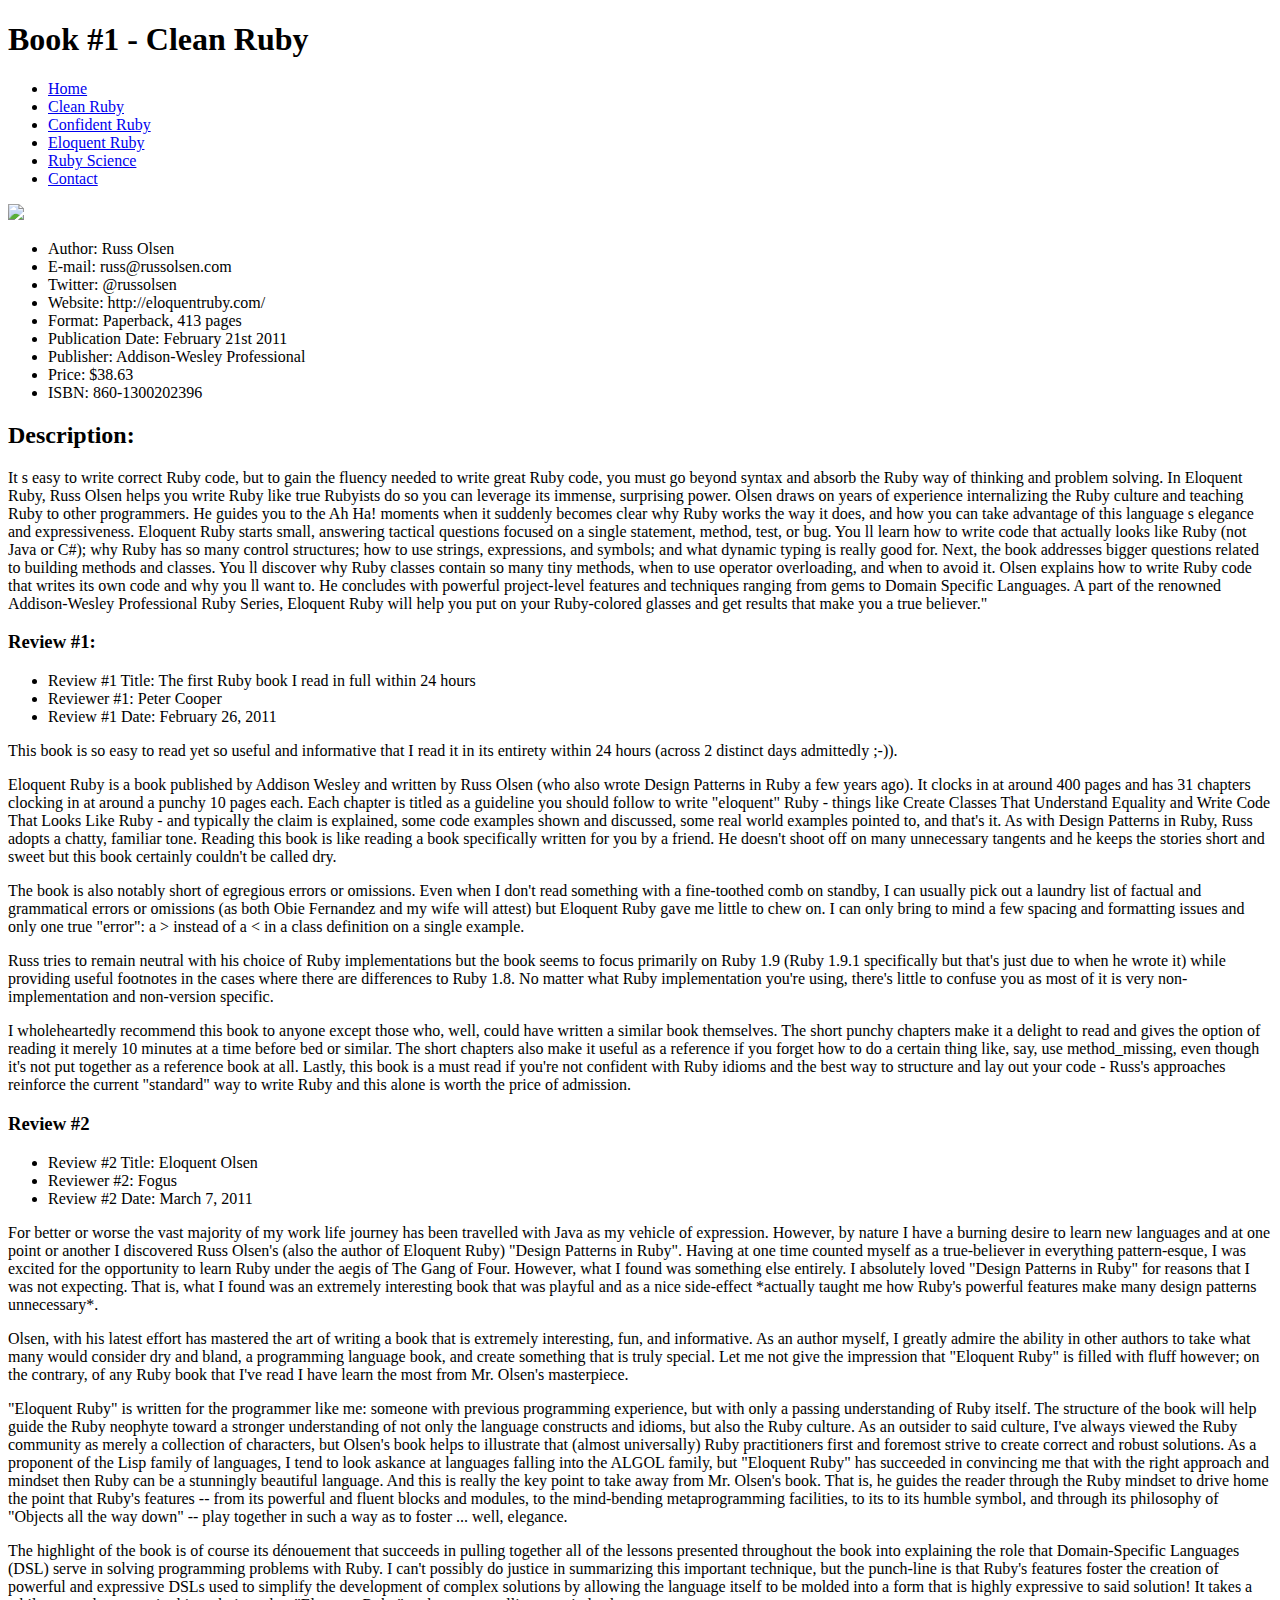
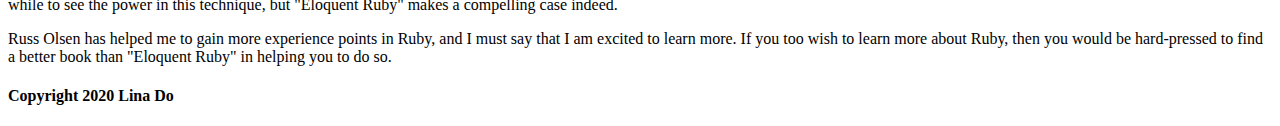
==== clean_ruby.html @ 34bdff7d "added clean ruby review page" ====
<!DOCTYPE html>
<html lang="en">
<head>
    <meta charset="UTF-8">
    <meta name="viewport" content="width=device-width, initial-scale=1.0">
    <title>Clean Ruby</title>
</head>
<body>
    <header>
        <h1>Book #1 - Clean Ruby</h1>
    </header>
    <nav>
        <ul>
            <li><a href="index.html">Home</a></li>
            <li><a href="clean_ruby.html">Clean Ruby</a></li>
            <li><a href="confident_ruby.html">Confident Ruby</a></li>
            <li><a href="eloquent_ruby.html">Eloquent Ruby</a></li>
            <li><a href="ruby_science.html">Ruby Science</a></li>
            <li><a href="contact.html">Contact</a></li>
        </ul>
    </nav>
    <main>
        <section>
            <img src="images/cover-clean_ruby.jpg"/></a>
            <ul>
            <li>Author:  Russ Olsen</li>
            <li>E-mail:  russ@russolsen.com</li>
            <li>Twitter:  @russolsen</li>
            <li>Website:  http://eloquentruby.com/</li>
            <li>Format:  Paperback, 413 pages</li>
            <li>Publication Date: February 21st 2011</li>
            <li>Publisher:  Addison-Wesley Professional</li>
            <li>Price:  $38.63</li>
            <li>ISBN: 860-1300202396</li>
            </ul>
        </section>
        <section>
            <h2>Description:</h2>
            <p>
                It s easy to write correct Ruby code, but to gain the fluency needed to write great Ruby code, you must go beyond syntax and absorb the Ruby way of thinking and problem solving. In Eloquent Ruby, Russ Olsen helps you write Ruby like true Rubyists do so you can leverage its immense, surprising power. Olsen draws on years of experience internalizing the Ruby culture and teaching Ruby to other programmers. He guides you to the Ah Ha! moments when it suddenly becomes clear why Ruby works the way it does, and how you can take advantage of this language s elegance and expressiveness. Eloquent Ruby starts small, answering tactical questions focused on a single statement, method, test, or bug. You ll learn how to write code that actually looks like Ruby (not Java or C#); why Ruby has so many control structures; how to use strings, expressions, and symbols; and what dynamic typing is really good for. Next, the book addresses bigger questions related to building methods and classes. You ll discover why Ruby classes contain so many tiny methods, when to use operator overloading, and when to avoid it. Olsen explains how to write Ruby code that writes its own code and why you ll want to. He concludes with powerful project-level features and techniques ranging from gems to Domain Specific Languages. A part of the renowned Addison-Wesley Professional Ruby Series, Eloquent Ruby will help you put on your Ruby-colored glasses and get results that make you a true believer."</p>
          
            <h3>Review #1:</h3>
            <ul>
                <li>Review #1 Title:  The first Ruby book I read in full within 24 hours</li>
                <li>Reviewer #1:  Peter Cooper</li>
                <li> Review #1 Date:  February 26, 2011</li>
            </ul>
            <p>
                This book is so easy to read yet so useful and informative that I read it in its entirety within 24 hours (across 2 distinct days admittedly ;-)).
            </p>
            <p>
                Eloquent Ruby is a book published by Addison Wesley and written by Russ Olsen (who also wrote Design Patterns in Ruby a few years ago). It clocks in at around 400 pages and has 31 chapters clocking in at around a punchy 10 pages each. Each chapter is titled as a guideline you should follow to write "eloquent" Ruby - things like Create Classes That Understand Equality and Write Code That Looks Like Ruby - and typically the claim is explained, some code examples shown and discussed, some real world examples pointed to, and that's it. As with Design Patterns in Ruby, Russ adopts a chatty, familiar tone. Reading this book is like reading a book specifically written for you by a friend. He doesn't shoot off on many unnecessary tangents and he keeps the stories short and sweet but this book certainly couldn't be called dry.
            </p>
            <p> 
                The book is also notably short of egregious errors or omissions. Even when I don't read something with a fine-toothed comb on standby, I can usually pick out a laundry list of factual and grammatical errors or omissions (as both Obie Fernandez and my wife will attest) but Eloquent Ruby gave me little to chew on. I can only bring to mind a few spacing and formatting issues and only one true "error": a > instead of a < in a class definition on a single example.
            </p>  
            <p> 
                Russ tries to remain neutral with his choice of Ruby implementations but the book seems to focus primarily on Ruby 1.9 (Ruby 1.9.1 specifically but that's just due to when he wrote it) while providing useful footnotes in the cases where there are differences to Ruby 1.8. No matter what Ruby implementation you're using, there's little to confuse you as most of it is very non-implementation and non-version specific.    
            </p>    
            <p> 
                I wholeheartedly recommend this book to anyone except those who, well, could have written a similar book themselves. The short punchy chapters make it a delight to read and gives the option of reading it merely 10 minutes at a time before bed or similar. The short chapters also make it useful as a reference if you forget how to do a certain thing like, say, use method_missing, even though it's not put together as a reference book at all. Lastly, this book is a must read if you're not confident with Ruby idioms and the best way to structure and lay out your code - Russ's approaches reinforce the current "standard" way to write Ruby and this alone is worth the price of admission.
            </p>
        </section>
        <section>
            <h3>Review #2</h3>
            <ul>
                <li>Review #2 Title:  Eloquent Olsen</li>
                <li>Reviewer #2:  Fogus</li>
                <li>Review #2 Date:  March 7, 2011</li>
            </ul>
            <p>
                For better or worse the vast majority of my work life journey has been travelled with Java as my vehicle of expression. However, by nature I have a burning desire to learn new languages and at one point or another I discovered Russ Olsen's (also the author of Eloquent Ruby) "Design Patterns in Ruby". Having at one time counted myself as a true-believer in everything pattern-esque, I was excited for the opportunity to learn Ruby under the aegis of The Gang of Four. However, what I found was something else entirely. I absolutely loved "Design Patterns in Ruby" for reasons that I was not expecting. That is, what I found was an extremely interesting book that was playful and as a nice side-effect *actually taught me how Ruby's powerful features make many design patterns unnecessary*.
            </p>
            <p>
                Olsen, with his latest effort has mastered the art of writing a book that is extremely interesting, fun, and informative. As an author myself, I greatly admire the ability in other authors to take what many would consider dry and bland, a programming language book, and create something that is truly special. Let me not give the impression that "Eloquent Ruby" is filled with fluff however; on the contrary, of any Ruby book that I've read I have learn the most from Mr. Olsen's masterpiece.
            </p>
            <p>
                "Eloquent Ruby" is written for the programmer like me: someone with previous programming experience, but with only a passing understanding of Ruby itself. The structure of the book will help guide the Ruby neophyte toward a stronger understanding of not only the language constructs and idioms, but also the Ruby culture. As an outsider to said culture, I've always viewed the Ruby community as merely a collection of characters, but Olsen's book helps to illustrate that (almost universally) Ruby practitioners first and foremost strive to create correct and robust solutions. As a proponent of the Lisp family of languages, I tend to look askance at languages falling into the ALGOL family, but "Eloquent Ruby" has succeeded in convincing me that with the right approach and mindset then Ruby can be a stunningly beautiful language. And this is really the key point to take away from Mr. Olsen's book. That is, he guides the reader through the Ruby mindset to drive home the point that Ruby's features -- from its powerful and fluent blocks and modules, to the mind-bending metaprogramming facilities, to its to its humble symbol, and through its philosophy of "Objects all the way down" -- play together in such a way as to foster ... well, elegance.
            </p>
            <p>
                The highlight of the book is of course its dénouement that succeeds in pulling together all of the lessons presented throughout the book into explaining the role that Domain-Specific Languages (DSL) serve in solving programming problems with Ruby. I can't possibly do justice in summarizing this important technique, but the punch-line is that Ruby's features foster the creation of powerful and expressive DSLs used to simplify the development of complex solutions by allowing the language itself to be molded into a form that is highly expressive to said solution! It takes a while to see the power in this technique, but "Eloquent Ruby" makes a compelling case indeed.
            </p>
            <p>
                Russ Olsen has helped me to gain more experience points in Ruby, and I must say that I am excited to learn more. If you too wish to learn more about Ruby, then you would be hard-pressed to find a better book than "Eloquent Ruby" in helping you to do so.
            </p>
        </section>
    </main>
    <footer>
        <h4>Copyright 2020 Lina Do</h4>
    </footer>
</body>
</html>
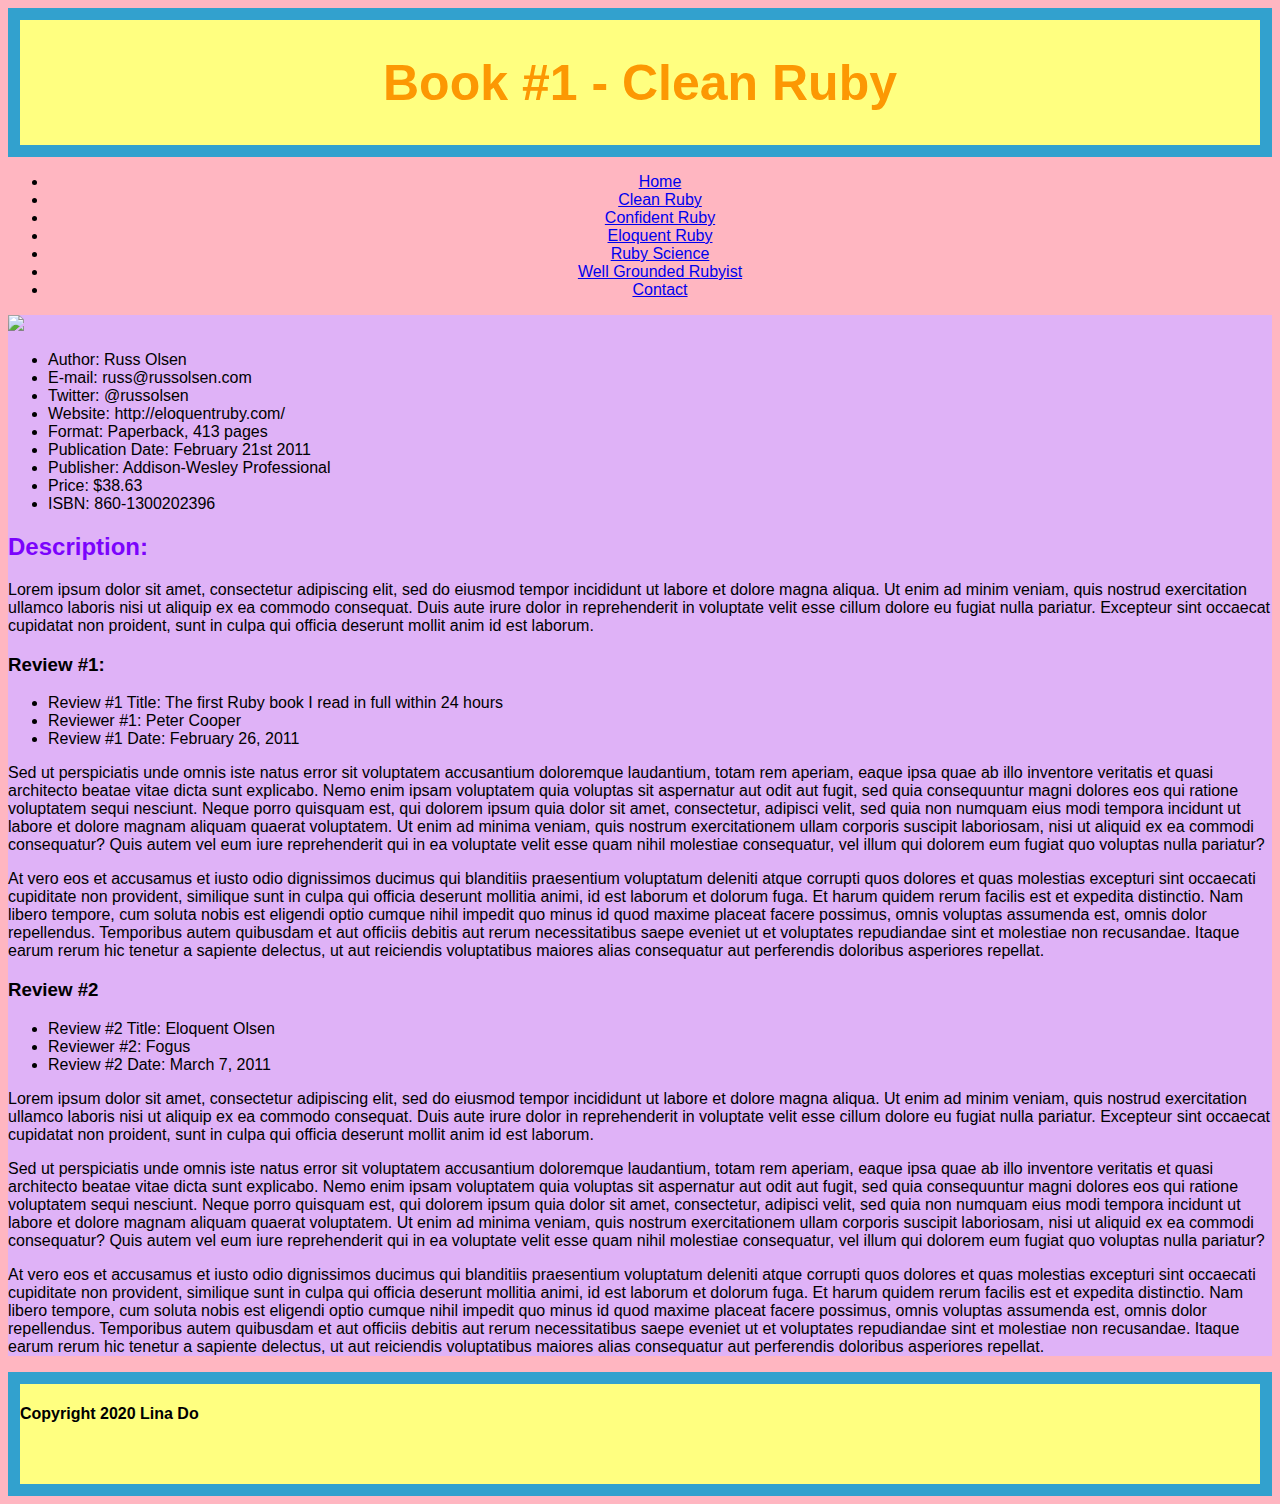
==== commit 82052624: "made a changes to images and nav bar" ====
--- a/clean_ruby.html
+++ b/clean_ruby.html
@@ -3,7 +3,8 @@
 <head>
     <meta charset="UTF-8">
     <meta name="viewport" content="width=device-width, initial-scale=1.0">
-    <title>Clean Ruby</title>
+    <title>Clean Ruby Review</title>
+    <link href="style.css" rel="stylesheet">
 </head>
 <body>
     <header>
@@ -16,73 +17,64 @@
             <li><a href="confident_ruby.html">Confident Ruby</a></li>
             <li><a href="eloquent_ruby.html">Eloquent Ruby</a></li>
             <li><a href="ruby_science.html">Ruby Science</a></li>
+            <li><a href="well_grounded_rubyist.html">Well Grounded Rubyist</a></li>
             <li><a href="contact.html">Contact</a></li>
         </ul>
     </nav>
     <main>
         <section>
             <img src="images/cover-clean_ruby.jpg"/></a>
-            <ul>
-            <li>Author:  Russ Olsen</li>
-            <li>E-mail:  russ@russolsen.com</li>
-            <li>Twitter:  @russolsen</li>
-            <li>Website:  http://eloquentruby.com/</li>
-            <li>Format:  Paperback, 413 pages</li>
-            <li>Publication Date: February 21st 2011</li>
-            <li>Publisher:  Addison-Wesley Professional</li>
-            <li>Price:  $38.63</li>
-            <li>ISBN: 860-1300202396</li>
-            </ul>
-        </section>
-        <section>
+            <aside>
+                <ul>
+                    <li>Author:  Russ Olsen</li>
+                    <li>E-mail:  russ@russolsen.com</li>
+                    <li>Twitter:  @russolsen</li>
+                    <li>Website:  http://eloquentruby.com/</li>
+                    <li>Format:  Paperback, 413 pages</li>
+                    <li>Publication Date: February 21st 2011</li>
+                    <li>Publisher:  Addison-Wesley Professional</li>
+                    <li>Price:  $38.63</li>
+                    <li>ISBN: 860-1300202396</li>
+                </ul>
+            </aside>    
             <h2>Description:</h2>
             <p>
-                It s easy to write correct Ruby code, but to gain the fluency needed to write great Ruby code, you must go beyond syntax and absorb the Ruby way of thinking and problem solving. In Eloquent Ruby, Russ Olsen helps you write Ruby like true Rubyists do so you can leverage its immense, surprising power. Olsen draws on years of experience internalizing the Ruby culture and teaching Ruby to other programmers. He guides you to the Ah Ha! moments when it suddenly becomes clear why Ruby works the way it does, and how you can take advantage of this language s elegance and expressiveness. Eloquent Ruby starts small, answering tactical questions focused on a single statement, method, test, or bug. You ll learn how to write code that actually looks like Ruby (not Java or C#); why Ruby has so many control structures; how to use strings, expressions, and symbols; and what dynamic typing is really good for. Next, the book addresses bigger questions related to building methods and classes. You ll discover why Ruby classes contain so many tiny methods, when to use operator overloading, and when to avoid it. Olsen explains how to write Ruby code that writes its own code and why you ll want to. He concludes with powerful project-level features and techniques ranging from gems to Domain Specific Languages. A part of the renowned Addison-Wesley Professional Ruby Series, Eloquent Ruby will help you put on your Ruby-colored glasses and get results that make you a true believer."</p>
-          
-            <h3>Review #1:</h3>
-            <ul>
-                <li>Review #1 Title:  The first Ruby book I read in full within 24 hours</li>
-                <li>Reviewer #1:  Peter Cooper</li>
-                <li> Review #1 Date:  February 26, 2011</li>
-            </ul>
-            <p>
-                This book is so easy to read yet so useful and informative that I read it in its entirety within 24 hours (across 2 distinct days admittedly ;-)).
-            </p>
-            <p>
-                Eloquent Ruby is a book published by Addison Wesley and written by Russ Olsen (who also wrote Design Patterns in Ruby a few years ago). It clocks in at around 400 pages and has 31 chapters clocking in at around a punchy 10 pages each. Each chapter is titled as a guideline you should follow to write "eloquent" Ruby - things like Create Classes That Understand Equality and Write Code That Looks Like Ruby - and typically the claim is explained, some code examples shown and discussed, some real world examples pointed to, and that's it. As with Design Patterns in Ruby, Russ adopts a chatty, familiar tone. Reading this book is like reading a book specifically written for you by a friend. He doesn't shoot off on many unnecessary tangents and he keeps the stories short and sweet but this book certainly couldn't be called dry.
-            </p>
-            <p> 
-                The book is also notably short of egregious errors or omissions. Even when I don't read something with a fine-toothed comb on standby, I can usually pick out a laundry list of factual and grammatical errors or omissions (as both Obie Fernandez and my wife will attest) but Eloquent Ruby gave me little to chew on. I can only bring to mind a few spacing and formatting issues and only one true "error": a > instead of a < in a class definition on a single example.
-            </p>  
-            <p> 
-                Russ tries to remain neutral with his choice of Ruby implementations but the book seems to focus primarily on Ruby 1.9 (Ruby 1.9.1 specifically but that's just due to when he wrote it) while providing useful footnotes in the cases where there are differences to Ruby 1.8. No matter what Ruby implementation you're using, there's little to confuse you as most of it is very non-implementation and non-version specific.    
-            </p>    
-            <p> 
-                I wholeheartedly recommend this book to anyone except those who, well, could have written a similar book themselves. The short punchy chapters make it a delight to read and gives the option of reading it merely 10 minutes at a time before bed or similar. The short chapters also make it useful as a reference if you forget how to do a certain thing like, say, use method_missing, even though it's not put together as a reference book at all. Lastly, this book is a must read if you're not confident with Ruby idioms and the best way to structure and lay out your code - Russ's approaches reinforce the current "standard" way to write Ruby and this alone is worth the price of admission.
+                Lorem ipsum dolor sit amet, consectetur adipiscing elit, sed do eiusmod tempor incididunt ut labore et dolore magna aliqua. Ut enim ad minim veniam, quis nostrud exercitation ullamco laboris nisi ut aliquip ex ea commodo consequat. Duis aute irure dolor in reprehenderit in voluptate velit esse cillum dolore eu fugiat nulla pariatur. Excepteur sint occaecat cupidatat non proident, sunt in culpa qui officia deserunt mollit anim id est laborum.
             </p>
         </section>
-        <section>
-            <h3>Review #2</h3>
-            <ul>
-                <li>Review #2 Title:  Eloquent Olsen</li>
-                <li>Reviewer #2:  Fogus</li>
-                <li>Review #2 Date:  March 7, 2011</li>
-            </ul>
-            <p>
-                For better or worse the vast majority of my work life journey has been travelled with Java as my vehicle of expression. However, by nature I have a burning desire to learn new languages and at one point or another I discovered Russ Olsen's (also the author of Eloquent Ruby) "Design Patterns in Ruby". Having at one time counted myself as a true-believer in everything pattern-esque, I was excited for the opportunity to learn Ruby under the aegis of The Gang of Four. However, what I found was something else entirely. I absolutely loved "Design Patterns in Ruby" for reasons that I was not expecting. That is, what I found was an extremely interesting book that was playful and as a nice side-effect *actually taught me how Ruby's powerful features make many design patterns unnecessary*.
-            </p>
-            <p>
-                Olsen, with his latest effort has mastered the art of writing a book that is extremely interesting, fun, and informative. As an author myself, I greatly admire the ability in other authors to take what many would consider dry and bland, a programming language book, and create something that is truly special. Let me not give the impression that "Eloquent Ruby" is filled with fluff however; on the contrary, of any Ruby book that I've read I have learn the most from Mr. Olsen's masterpiece.
-            </p>
-            <p>
-                "Eloquent Ruby" is written for the programmer like me: someone with previous programming experience, but with only a passing understanding of Ruby itself. The structure of the book will help guide the Ruby neophyte toward a stronger understanding of not only the language constructs and idioms, but also the Ruby culture. As an outsider to said culture, I've always viewed the Ruby community as merely a collection of characters, but Olsen's book helps to illustrate that (almost universally) Ruby practitioners first and foremost strive to create correct and robust solutions. As a proponent of the Lisp family of languages, I tend to look askance at languages falling into the ALGOL family, but "Eloquent Ruby" has succeeded in convincing me that with the right approach and mindset then Ruby can be a stunningly beautiful language. And this is really the key point to take away from Mr. Olsen's book. That is, he guides the reader through the Ruby mindset to drive home the point that Ruby's features -- from its powerful and fluent blocks and modules, to the mind-bending metaprogramming facilities, to its to its humble symbol, and through its philosophy of "Objects all the way down" -- play together in such a way as to foster ... well, elegance.
-            </p>
-            <p>
-                The highlight of the book is of course its dénouement that succeeds in pulling together all of the lessons presented throughout the book into explaining the role that Domain-Specific Languages (DSL) serve in solving programming problems with Ruby. I can't possibly do justice in summarizing this important technique, but the punch-line is that Ruby's features foster the creation of powerful and expressive DSLs used to simplify the development of complex solutions by allowing the language itself to be molded into a form that is highly expressive to said solution! It takes a while to see the power in this technique, but "Eloquent Ruby" makes a compelling case indeed.
-            </p>
-            <p>
-                Russ Olsen has helped me to gain more experience points in Ruby, and I must say that I am excited to learn more. If you too wish to learn more about Ruby, then you would be hard-pressed to find a better book than "Eloquent Ruby" in helping you to do so.
-            </p>
+        <section>   
+            <article>
+                <h3>Review #1:</h3>
+                <ul>
+                    <li>Review #1 Title:  The first Ruby book I read in full within 24 hours</li>
+                    <li>Reviewer #1:  Peter Cooper</li>
+                    <li> Review #1 Date:  February 26, 2011</li>
+                </ul>
+                <p>
+                    Sed ut perspiciatis unde omnis iste natus error sit voluptatem accusantium doloremque laudantium, totam rem aperiam, eaque ipsa quae ab illo inventore veritatis et quasi architecto beatae vitae dicta sunt explicabo. Nemo enim ipsam voluptatem quia voluptas sit aspernatur aut odit aut fugit, sed quia consequuntur magni dolores eos qui ratione voluptatem sequi nesciunt. Neque porro quisquam est, qui dolorem ipsum quia dolor sit amet, consectetur, adipisci velit, sed quia non numquam eius modi tempora incidunt ut labore et dolore magnam aliquam quaerat voluptatem. Ut enim ad minima veniam, quis nostrum exercitationem ullam corporis suscipit laboriosam, nisi ut aliquid ex ea commodi consequatur? Quis autem vel eum iure reprehenderit qui in ea voluptate velit esse quam nihil molestiae consequatur, vel illum qui dolorem eum fugiat quo voluptas nulla pariatur?             
+                </p>
+                <p>
+                    At vero eos et accusamus et iusto odio dignissimos ducimus qui blanditiis praesentium voluptatum deleniti atque corrupti quos dolores et quas molestias excepturi sint occaecati cupiditate non provident, similique sunt in culpa qui officia deserunt mollitia animi, id est laborum et dolorum fuga. Et harum quidem rerum facilis est et expedita distinctio. Nam libero tempore, cum soluta nobis est eligendi optio cumque nihil impedit quo minus id quod maxime placeat facere possimus, omnis voluptas assumenda est, omnis dolor repellendus. Temporibus autem quibusdam et aut officiis debitis aut rerum necessitatibus saepe eveniet ut et voluptates repudiandae sint et molestiae non recusandae. Itaque earum rerum hic tenetur a sapiente delectus, ut aut reiciendis voluptatibus maiores alias consequatur aut perferendis doloribus asperiores repellat.          
+                </p>
+            </article>
+        
+            <article>
+                <h3>Review #2</h3>
+                <ul>
+                    <li>Review #2 Title:  Eloquent Olsen</li>
+                    <li>Reviewer #2:  Fogus</li>
+                    <li>Review #2 Date:  March 7, 2011</li>
+                </ul>
+                <p>
+                    Lorem ipsum dolor sit amet, consectetur adipiscing elit, sed do eiusmod tempor incididunt ut labore et dolore magna aliqua. Ut enim ad minim veniam, quis nostrud exercitation ullamco laboris nisi ut aliquip ex ea commodo consequat. Duis aute irure dolor in reprehenderit in voluptate velit esse cillum dolore eu fugiat nulla pariatur. Excepteur sint occaecat cupidatat non proident, sunt in culpa qui officia deserunt mollit anim id est laborum.                
+                </p>
+                <p>
+                    Sed ut perspiciatis unde omnis iste natus error sit voluptatem accusantium doloremque laudantium, totam rem aperiam, eaque ipsa quae ab illo inventore veritatis et quasi architecto beatae vitae dicta sunt explicabo. Nemo enim ipsam voluptatem quia voluptas sit aspernatur aut odit aut fugit, sed quia consequuntur magni dolores eos qui ratione voluptatem sequi nesciunt. Neque porro quisquam est, qui dolorem ipsum quia dolor sit amet, consectetur, adipisci velit, sed quia non numquam eius modi tempora incidunt ut labore et dolore magnam aliquam quaerat voluptatem. Ut enim ad minima veniam, quis nostrum exercitationem ullam corporis suscipit laboriosam, nisi ut aliquid ex ea commodi consequatur? Quis autem vel eum iure reprehenderit qui in ea voluptate velit esse quam nihil molestiae consequatur, vel illum qui dolorem eum fugiat quo voluptas nulla pariatur?             
+                </p>
+                <p>
+                    At vero eos et accusamus et iusto odio dignissimos ducimus qui blanditiis praesentium voluptatum deleniti atque corrupti quos dolores et quas molestias excepturi sint occaecati cupiditate non provident, similique sunt in culpa qui officia deserunt mollitia animi, id est laborum et dolorum fuga. Et harum quidem rerum facilis est et expedita distinctio. Nam libero tempore, cum soluta nobis est eligendi optio cumque nihil impedit quo minus id quod maxime placeat facere possimus, omnis voluptas assumenda est, omnis dolor repellendus. Temporibus autem quibusdam et aut officiis debitis aut rerum necessitatibus saepe eveniet ut et voluptates repudiandae sint et molestiae non recusandae. Itaque earum rerum hic tenetur a sapiente delectus, ut aut reiciendis voluptatibus maiores alias consequatur aut perferendis doloribus asperiores repellat.          
+                </p>
+            </article>
         </section>
     </main>
     <footer>
--- a/style.css
+++ b/style.css
@@ -0,0 +1,61 @@
+body {
+    background-color: lightpink;
+}
+
+header {
+    border: .75rem solid #32a1ce;
+    background-color: rgb(255, 255, 128);
+    text-align: center;  
+}
+
+footer {
+    border: .75rem solid #32a1ce;
+    background-color: rgb(255, 255, 128); 
+    height: 100px;
+}
+
+main {
+    background-color: #dfb2f7;
+}
+
+body {
+    font-family: Arial, Helvetica, sans-serif;
+}
+
+h1 {
+    color: #fc9803;
+    font-size: 50px;
+}
+
+h2 {
+    color: #7b03fc;
+
+}
+
+a:hover {
+    color: darkgray; 
+}
+
+
+.links ul {
+    list-style-type: none;
+}
+
+.link {
+    display: inline;
+    padding: 30px;
+    font-weight: bold;
+    font-size: 23px;
+}
+
+img:hover {
+    opacity: 20%;
+}
+
+.copyright {
+    padding: 20px;
+}
+
+nav {
+    text-align: center;
+}